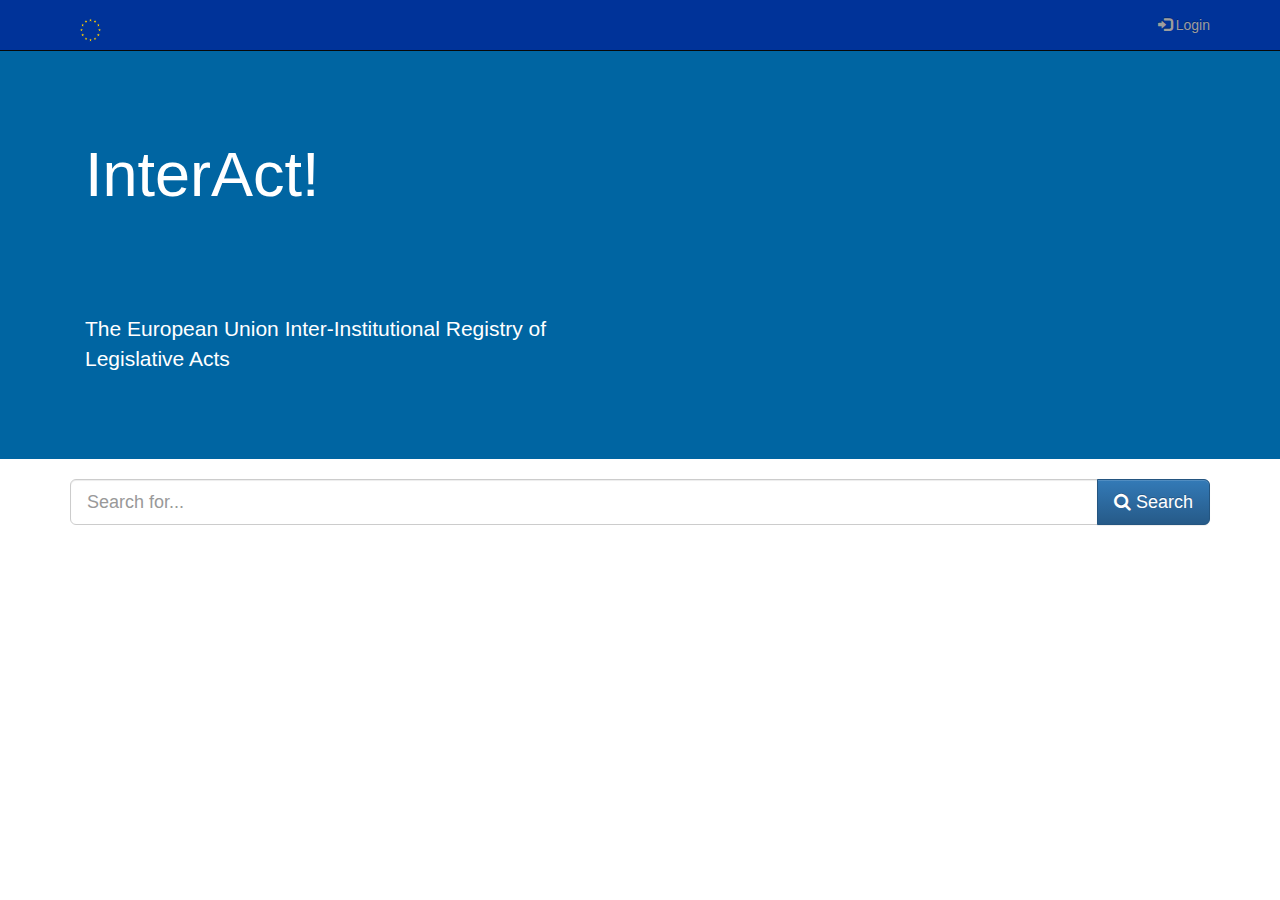
==== src/main/resources/static/index.html @ 3e1100e9 "frontend support for login/logout" ====
<!DOCTYPE html>
<html lang="en">
    <head>
        <meta charset="utf-8">
        <meta http-equiv="X-UA-Compatible" content="IE=edge">
        <meta name="viewport" content="width=device-width, initial-scale=1">
        <!-- The above 3 meta tags *must* come first in the head; any other head content must come *after* these tags -->
        <meta name="description" content="">
        <meta name="author" content="">

        <title>InterAct! - The European Union Inter-Institutional Registry of Legislative Acts</title>

        <!-- Bootstrap core CSS -->
        <link href="css/bootstrap.css" rel="stylesheet">
        <link href="css/bootstrap-theme.css" rel="stylesheet">

        <link rel="stylesheet" type="text/css" href="css/dataTables.bootstrap.css">
        <link rel="stylesheet" type="text/css" href="css/responsive.dataTables.css">
        <link rel="stylesheet" type="text/css" href="css/responsive.bootstrap.css">

        <link rel="stylesheet" type="text/css" href="css/timeline.min.css">
        <link rel="stylesheet" type="text/css" href="css/font-awesome.css">

        <!-- Custom styles for this template -->
        <link rel="stylesheet" type="text/css" href="css/starter-template.css"/>
    </head>

    <body>
        <nav class="navbar navbar-inverse navbar-fixed-top" role="navigation">
            <div class="container">
                <div class="navbar-header">
                    <button type="button" class="navbar-toggle collapsed" data-toggle="collapse" data-target="#navbar" aria-expanded="false" aria-controls="navbar">
                        <span class="sr-only">Toggle navigation</span>
                        <span class="icon-bar"></span>
                        <span class="icon-bar"></span>
                        <span class="icon-bar"></span>
                    </button>
                    <a class="navbar-brand" href="#"><img src="img/euFlag.jpg" height=30 width=41></a>
                </div>
                <div id="navbar" class="navbar-collapse collapse">
                    <ul class="nav navbar-nav navbar-right">
                        <li>
                            <a id="loginLink">
                                <li><a data-toggle="modal" data-target="#loginModal">
                                <span class="glyphicon glyphicon-log-in"></span> Login</a>
                                </li>
                            </a>
                        </li>
                    </ul>
                </div>
            </div>
        </nav>

        <div id="loginModal" class="modal fade" role="dialog">
            <div class="modal-dialog">
                <!-- Modal content-->
                <div class="modal-content">
                    <div class="modal-header">
                        <button type="button" class="close" data-dismiss="modal">&times;</button>
                        <h4 class="modal-title">Login </h4>
                    </div>
                    <div class="modal-body">
                        <form id="loginform" class="form-horizontal" role="form">

                            <div style="margin-bottom: 25px" class="input-group">
                                <span class="input-group-addon"><i class="glyphicon glyphicon-user"></i></span>
                                <input id="login-username" type="text" class="form-control" name="username" value="" placeholder="username or email">
                            </div>

                            <div style="margin-bottom: 25px" class="input-group">
                                <span class="input-group-addon"><i class="glyphicon glyphicon-lock"></i></span>
                                <input id="login-password" type="password" class="form-control" name="password" placeholder="password">
                            </div>

                            <div style="margin-top:10px" class="form-group">
                            <!-- Button -->

                                <div class="col-sm-12 controls">
                                    <a id="btn-login" href="#" class="btn btn-success">Login  </a>
                                </div>
                            </div>
                            <div class="form-group">
                                <div class="col-md-12 control">
                                    <div style="border-top: 1px solid#888; padding-top:15px; font-size:85%" >
                                    Don't have an account!
                                    <a href="#" onClick="$('#loginbox').hide(); $('#signupbox').show()">
                                    Sign Up Here
                                    </a>
                                </div>
                            </div>
                        </div>
                        </form>
                    </div>
                </div>
            </div>
        </div>

        <header class="jumbotron">
            <div class="container">
                <div class="row row-header">
                    <div class="col-sm-6">
                        <h1>InterAct!</h1>
                        <p style="padding:40px;"></p>
                        <p>The European Union Inter-Institutional Registry of Legislative Acts</p>
                    </div>
                </div>
            </div>
        </header>

        <div class="container">
            <div class="row">
                <div class="col-xs-12">
                    <div class="search input-group">
                        <input type="text" class="form-control input-lg" placeholder="Search for...">
                        <span class="input-group-btn">
                            <button type="button" id="searchButton" class="btn btn-primary btn-lg"><span class="fa fa-search"></span> Search</button>
                        </span>
                    </div>
                </div>

            </div>
            <div id="grid" class="row grid">
                <div class="col-xs-12">
                    <div class="panel panel-primary">
                        <div class="panel-heading d-panel-print">Results</div>
                        <div class="panel-body">
                            <div class="table-responsive">
                                <table id="example" class="table table-striped table-responsive display responsive nowrap" width="100%" cellspacing="0">
                                    <thead>
                                        <tr>
                                            <th data-priority="1">Code</th>
                                            <th data-priority="2">Title</th>
                                            <th data-priority="3">Type</th>
                                            <th data-priority="4">Keywords</th>
                                        </tr>
                                    </thead>
                                    <tbody>
                                    </tbody>
                                </table>
                            </div>
                        </div>
                    </div>
                </div>
            </div>
        </div>

        <!-- Bootstrap core JavaScript
        ================================================== -->
        <!-- Placed at the end of the document so the pages load faster -->
        <script src="js/jquery/jquery-3.1.1.js"></script>
        <script src="js/bootstrap/bootstrap.js"></script>

        <script src="js/interact.js"></script>

        <script src="js/datatables/jquery.dataTables.js"></script>
        <script src="js/datatables/dataTables.bootstrap.js"></script>
        <script src="js/datatables/dataTables.buttons.js"></script>

        <script src="js/datatables/buttons.html5.js"></script>
        <script src="js/datatables/buttons.bootstrap.js"></script>
        <script src="js/datatables/buttons.print.js"></script>

        <script src="js/datatables/dataTables.responsive.js"></script>
        <script src="js/datatables/responsive.bootstrap.js"></script>

        <!-- v. 2.5.0 -->
        <script src="js/jszip/jszip.js"></script>

        <!-- v. 0.1.8 -->
        <script src="js/pdfmake/pdfmake.min.js"></script>
        <script src="js/pdfmake/vfs_fonts.js"></script>



        <script type="text/javascript" language="javascript" class="init">

            $(document).ready(function () {
                var table = $('#example').DataTable({
                    //dom: 'lBfrtip',
                    //dom: 'Blf<t><"d-info"i>p',
                    responsive: true,
                    buttons: [
                        'copyHtml5',
                        'excelHtml5',
                        'csvHtml5',
                        'pdfHtml5'
                    ]
                });
                $('.d-panel-print').append(table.buttons().container());
                $('.d-panel-print').append('<div style="clear: both"></div>');
            });

        </script>
    </body>
</html>
---- src/main/resources/static/css/responsive.dataTables.css ----
table.dataTable.dtr-inline.collapsed > tbody > tr > td.child,
table.dataTable.dtr-inline.collapsed > tbody > tr > th.child,
table.dataTable.dtr-inline.collapsed > tbody > tr > td.dataTables_empty {
  cursor: default !important;
}
table.dataTable.dtr-inline.collapsed > tbody > tr > td.child:before,
table.dataTable.dtr-inline.collapsed > tbody > tr > th.child:before,
table.dataTable.dtr-inline.collapsed > tbody > tr > td.dataTables_empty:before {
  display: none !important;
}
table.dataTable.dtr-inline.collapsed > tbody > tr > td:first-child,
table.dataTable.dtr-inline.collapsed > tbody > tr > th:first-child {
  position: relative;
  padding-left: 30px;
  cursor: pointer;
}
table.dataTable.dtr-inline.collapsed > tbody > tr > td:first-child:before,
table.dataTable.dtr-inline.collapsed > tbody > tr > th:first-child:before {
  top: 9px;
  left: 4px;
  height: 14px;
  width: 14px;
  display: block;
  position: absolute;
  color: white;
  border: 2px solid white;
  border-radius: 14px;
  box-shadow: 0 0 3px #444;
  box-sizing: content-box;
  text-align: center;
  font-family: 'Courier New', Courier, monospace;
  line-height: 14px;
  content: '+';
  background-color: #31b131;
}
table.dataTable.dtr-inline.collapsed > tbody > tr.parent > td:first-child:before,
table.dataTable.dtr-inline.collapsed > tbody > tr.parent > th:first-child:before {
  content: '-';
  background-color: #d33333;
}
table.dataTable.dtr-inline.collapsed > tbody > tr.child td:before {
  display: none;
}
table.dataTable.dtr-inline.collapsed.compact > tbody > tr > td:first-child,
table.dataTable.dtr-inline.collapsed.compact > tbody > tr > th:first-child {
  padding-left: 27px;
}
table.dataTable.dtr-inline.collapsed.compact > tbody > tr > td:first-child:before,
table.dataTable.dtr-inline.collapsed.compact > tbody > tr > th:first-child:before {
  top: 5px;
  left: 4px;
  height: 14px;
  width: 14px;
  border-radius: 14px;
  line-height: 14px;
  text-indent: 3px;
}
table.dataTable.dtr-column > tbody > tr > td.control,
table.dataTable.dtr-column > tbody > tr > th.control {
  position: relative;
  cursor: pointer;
}
table.dataTable.dtr-column > tbody > tr > td.control:before,
table.dataTable.dtr-column > tbody > tr > th.control:before {
  top: 50%;
  left: 50%;
  height: 16px;
  width: 16px;
  margin-top: -10px;
  margin-left: -10px;
  display: block;
  position: absolute;
  color: white;
  border: 2px solid white;
  border-radius: 14px;
  box-shadow: 0 0 3px #444;
  box-sizing: content-box;
  text-align: center;
  font-family: 'Courier New', Courier, monospace;
  line-height: 14px;
  content: '+';
  background-color: #31b131;
}
table.dataTable.dtr-column > tbody > tr.parent td.control:before,
table.dataTable.dtr-column > tbody > tr.parent th.control:before {
  content: '-';
  background-color: #d33333;
}
table.dataTable > tbody > tr.child {
  padding: 0.5em 1em;
}
table.dataTable > tbody > tr.child:hover {
  background: transparent !important;
}
table.dataTable > tbody > tr.child ul {
  display: inline-block;
  list-style-type: none;
  margin: 0;
  padding: 0;
}
table.dataTable > tbody > tr.child ul li {
  border-bottom: 1px solid #efefef;
  padding: 0.5em 0;
}
table.dataTable > tbody > tr.child ul li:first-child {
  padding-top: 0;
}
table.dataTable > tbody > tr.child ul li:last-child {
  border-bottom: none;
}
table.dataTable > tbody > tr.child span.dtr-title {
  display: inline-block;
  min-width: 75px;
  font-weight: bold;
}

div.dtr-modal {
  position: fixed;
  box-sizing: border-box;
  top: 0;
  left: 0;
  height: 100%;
  width: 100%;
  z-index: 100;
  padding: 10em 1em;
}
div.dtr-modal div.dtr-modal-display {
  position: absolute;
  top: 0;
  left: 0;
  bottom: 0;
  right: 0;
  width: 50%;
  height: 50%;
  overflow: auto;
  margin: auto;
  z-index: 102;
  overflow: auto;
  background-color: #f5f5f7;
  border: 1px solid black;
  border-radius: 0.5em;
  box-shadow: 0 12px 30px rgba(0, 0, 0, 0.6);
}
div.dtr-modal div.dtr-modal-content {
  position: relative;
  padding: 1em;
}
div.dtr-modal div.dtr-modal-close {
  position: absolute;
  top: 6px;
  right: 6px;
  width: 22px;
  height: 22px;
  border: 1px solid #eaeaea;
  background-color: #f9f9f9;
  text-align: center;
  border-radius: 3px;
  cursor: pointer;
  z-index: 12;
}
div.dtr-modal div.dtr-modal-close:hover {
  background-color: #eaeaea;
}
div.dtr-modal div.dtr-modal-background {
  position: fixed;
  top: 0;
  left: 0;
  right: 0;
  bottom: 0;
  z-index: 101;
  background: rgba(0, 0, 0, 0.6);
}

@media screen and (max-width: 767px) {
  div.dtr-modal div.dtr-modal-display {
    width: 95%;
  }
}
---- src/main/resources/static/css/timeline.min.css ----
.timeline,.timeline .timeline-item .timeline-event{width:100%}.timeline.timeline-line-solid:before,.timeline:before{border-right-style:solid}.timeline .timeline-item.timeline-item-right>.timeline-event:after,.timeline .timeline-item.timeline-item-right>.timeline-event:before,.timeline .timeline-item:nth-of-type(even):not(.timeline-item-left)>.timeline-event:after,.timeline .timeline-item:nth-of-type(even):not(.timeline-item-left)>.timeline-event:before,.timeline.timeline-single-column.timeline .timeline-item>.timeline-event:after,.timeline.timeline-single-column.timeline .timeline-item>.timeline-event:before{right:auto!important;border-left-width:0!important}.timeline{position:relative;padding:1px 0;list-style:none;font-weight:300}.timeline .timeline-item{padding-left:0;padding-right:30px}.timeline .timeline-item.timeline-item-right,.timeline .timeline-item:nth-of-type(even):not(.timeline-item-left){padding-left:30px;padding-right:0}.timeline:after,.timeline:before{content:" ";display:block}.timeline:after{clear:both}.timeline:before{content:"";position:absolute;top:0;left:0;bottom:0;width:50%;height:100%!important;margin-left:1px;border-right-width:2px;border-right-color:#888}.timeline.timeline-single-column.timeline{width:100%;max-width:768px}.timeline.timeline-single-column.timeline .timeline-item,.timeline.timeline-single-column.timeline .timeline-item.timeline-item-right,.timeline.timeline-single-column.timeline .timeline-item:nth-of-type(even):not(.timeline-item-left){padding-left:72px;padding-right:0}.timeline.timeline-single-column.timeline .timeline-item .timeline-event{width:100%}.timeline.timeline-single-column.timeline:before{left:42px;width:0;margin-left:-1px}.timeline.timeline-single-column.timeline .timeline-item{width:100%;margin-bottom:20px}.timeline.timeline-single-column.timeline .timeline-item.timeline-item-left+.timeline-item:not(.timeline-item-left):not(.timeline-item-right),.timeline.timeline-single-column.timeline .timeline-item.timeline-item-left+.timeline-item:not(.timeline-item-left):not(.timeline-item-right)+.timeline-item:not(.timeline-item-left):not(.timeline-item-right),.timeline.timeline-single-column.timeline .timeline-item.timeline-item-right+.timeline-item:not(.timeline-item-left):not(.timeline-item-right),.timeline.timeline-single-column.timeline .timeline-item.timeline-item-right+.timeline-item:not(.timeline-item-left):not(.timeline-item-right)+.timeline-item:not(.timeline-item-left):not(.timeline-item-right),.timeline.timeline-single-column.timeline .timeline-item:nth-of-type(even){margin-top:0}.timeline.timeline-single-column.timeline .timeline-item>.timeline-event{float:right!important}.timeline.timeline-single-column.timeline .timeline-item>.timeline-event:before{left:-15px!important;border-right-width:15px!important}.timeline.timeline-single-column.timeline .timeline-item>.timeline-event:after{left:-14px!important;border-right-width:14px!important}.timeline.timeline-single-column.timeline .timeline-item>.timeline-point{transform:translateX(-50%);left:42px!important;margin-left:0}.timeline.timeline-single-column.timeline .timeline-label{transform:translateX(-50%);margin:0 0 20px 42px}.timeline.timeline-single-column.timeline .timeline-label+.timeline-item:not(.timeline-item-left):not(.timeline-item-right),.timeline.timeline-single-column.timeline .timeline-label+.timeline-item:not(.timeline-item-left):not(.timeline-item-right)+.timeline-item:not(.timeline-item-left):not(.timeline-item-right){margin-top:0}.timeline.timeline-line-dotted:before{border-right-style:dotted}.timeline.timeline-line-dashed:before{border-right-style:dashed}.timeline.timeline-line-hidden:before{border-right-style:none}.timeline .timeline-item{position:relative;float:left;clear:left;width:50%;margin-bottom:20px}.timeline .timeline-item.timeline-item-right>.timeline-event,.timeline .timeline-item:nth-of-type(even):not(.timeline-item-left)>.timeline-event,.timeline-single-column.timeline .timeline-item>.timeline-event{float:right!important}.timeline .timeline-item:after,.timeline .timeline-item:before{content:"";display:table}.timeline .timeline-item:after{clear:both}.timeline .timeline-item:last-child{margin-bottom:0!important}.timeline .timeline-item.timeline-item-right>.timeline-event:before,.timeline .timeline-item:nth-of-type(even):not(.timeline-item-left)>.timeline-event:before{left:-15px!important;border-right-width:15px!important}.timeline .timeline-item.timeline-item-right>.timeline-event:after,.timeline .timeline-item:nth-of-type(even):not(.timeline-item-left)>.timeline-event:after{left:-14px!important;border-right-width:14px!important}.timeline .timeline-item>.timeline-event:before{top:10px;right:-15px;border-top:15px solid transparent;border-left-width:15px;border-left-style:solid;border-right-width:0;border-right-style:solid;border-bottom:15px solid transparent}.timeline .timeline-item>.timeline-event:after{top:11px;right:-14px;border-top:14px solid transparent;border-left-width:14px;border-left-style:solid;border-right-width:0;border-right-style:solid;border-bottom:14px solid transparent}.timeline .timeline-item.timeline-item-arrow-sm.timeline-item-right>.timeline-event:after,.timeline .timeline-item.timeline-item-arrow-sm.timeline-item-right>.timeline-event:before,.timeline .timeline-item.timeline-item-arrow-sm:nth-of-type(even):not(.timeline-item-left)>.timeline-event:after,.timeline .timeline-item.timeline-item-arrow-sm:nth-of-type(even):not(.timeline-item-left)>.timeline-event:before,.timeline-single-column.timeline .timeline-item>.timeline-event:after,.timeline-single-column.timeline .timeline-item>.timeline-event:before{right:auto!important;border-left-width:0!important}.timeline .timeline-item>.timeline-point{top:25px}.timeline-single-column.timeline .timeline-item>.timeline-event:before{left:-15px!important;border-right-width:15px!important}.timeline-single-column.timeline .timeline-item>.timeline-event:after{left:-14px!important;border-right-width:14px!important}.timeline .timeline-item:nth-of-type(2){margin-top:40px}.timeline .timeline-item.timeline-item-left,.timeline .timeline-item.timeline-item-right{clear:both!important}.timeline .timeline-item.timeline-item-left+.timeline-item:not(.timeline-item-left):not(.timeline-item-right),.timeline .timeline-item.timeline-item-right+.timeline-item:not(.timeline-item-left):not(.timeline-item-right){margin-top:0;clear:both}.timeline .timeline-item.timeline-item-left+.timeline-item:not(.timeline-item-left):not(.timeline-item-right)+.timeline-item:not(.timeline-item-left):not(.timeline-item-right),.timeline .timeline-item.timeline-item-right+.timeline-item:not(.timeline-item-left):not(.timeline-item-right)+.timeline-item:not(.timeline-item-left):not(.timeline-item-right){margin-top:40px}.timeline .timeline-item.timeline-item-right,.timeline .timeline-item:nth-of-type(even):not(.timeline-item-left){float:right;clear:right}.timeline .timeline-item.timeline-item-arrow-lg.timeline-item-right>.timeline-event,.timeline .timeline-item.timeline-item-arrow-lg:nth-of-type(even):not(.timeline-item-left)>.timeline-event,.timeline .timeline-item.timeline-item-arrow-md.timeline-item-right>.timeline-event,.timeline .timeline-item.timeline-item-arrow-md:nth-of-type(even):not(.timeline-item-left)>.timeline-event,.timeline .timeline-item.timeline-item-arrow-sm.timeline-item-right>.timeline-event,.timeline .timeline-item.timeline-item-arrow-sm:nth-of-type(even):not(.timeline-item-left)>.timeline-event,.timeline-single-column.timeline .timeline-item.timeline-item-arrow-lg>.timeline-event,.timeline-single-column.timeline .timeline-item.timeline-item-arrow-md>.timeline-event,.timeline-single-column.timeline .timeline-item.timeline-item-arrow-sm>.timeline-event{float:right!important}.timeline .timeline-item.timeline-item-right>.timeline-point,.timeline .timeline-item:nth-of-type(even):not(.timeline-item-left)>.timeline-point{left:-24px}.timeline .timeline-item.timeline-item-right>.timeline-point.timeline-point-blank,.timeline .timeline-item:nth-of-type(even):not(.timeline-item-left)>.timeline-point.timeline-point-blank{left:-12px}.timeline .timeline-item.timeline-item-arrow-sm.timeline-item-right>.timeline-event:before,.timeline .timeline-item.timeline-item-arrow-sm:nth-of-type(even):not(.timeline-item-left)>.timeline-event:before{left:-10px!important;border-right-width:10px!important}.timeline .timeline-item.timeline-item-arrow-sm.timeline-item-right>.timeline-event:after,.timeline .timeline-item.timeline-item-arrow-sm:nth-of-type(even):not(.timeline-item-left)>.timeline-event:after{left:-9px!important;border-right-width:9px!important}.timeline .timeline-item.timeline-item-arrow-sm>.timeline-event:before{top:4px;right:-10px;border-top:10px solid transparent;border-left-width:10px;border-left-style:solid;border-right-width:0;border-right-style:solid;border-bottom:10px solid transparent}.timeline .timeline-item.timeline-item-arrow-sm>.timeline-event:after{top:5px;right:-9px;border-top:9px solid transparent;border-left-width:9px;border-left-style:solid;border-right-width:0;border-right-style:solid;border-bottom:9px solid transparent}.timeline .timeline-item.timeline-item-arrow-md.timeline-item-right>.timeline-event:after,.timeline .timeline-item.timeline-item-arrow-md.timeline-item-right>.timeline-event:before,.timeline .timeline-item.timeline-item-arrow-md:nth-of-type(even):not(.timeline-item-left)>.timeline-event:after,.timeline .timeline-item.timeline-item-arrow-md:nth-of-type(even):not(.timeline-item-left)>.timeline-event:before,.timeline-single-column.timeline .timeline-item.timeline-item-arrow-sm>.timeline-event:after,.timeline-single-column.timeline .timeline-item.timeline-item-arrow-sm>.timeline-event:before{right:auto!important;border-left-width:0!important}.timeline .timeline-item.timeline-item-arrow-sm>.timeline-point{top:14px}.timeline-single-column.timeline .timeline-item.timeline-item-arrow-sm>.timeline-event:before{left:-10px!important;border-right-width:10px!important}.timeline-single-column.timeline .timeline-item.timeline-item-arrow-sm>.timeline-event:after{left:-9px!important;border-right-width:9px!important}.timeline .timeline-item.timeline-item-arrow-md.timeline-item-right>.timeline-event:before,.timeline .timeline-item.timeline-item-arrow-md:nth-of-type(even):not(.timeline-item-left)>.timeline-event:before{left:-15px!important;border-right-width:15px!important}.timeline .timeline-item.timeline-item-arrow-md.timeline-item-right>.timeline-event:after,.timeline .timeline-item.timeline-item-arrow-md:nth-of-type(even):not(.timeline-item-left)>.timeline-event:after{left:-14px!important;border-right-width:14px!important}.timeline .timeline-item.timeline-item-arrow-md>.timeline-event:before{top:10px;right:-15px;border-top:15px solid transparent;border-left-width:15px;border-left-style:solid;border-right-width:0;border-right-style:solid;border-bottom:15px solid transparent}.timeline .timeline-item.timeline-item-arrow-md>.timeline-event:after{top:11px;right:-14px;border-top:14px solid transparent;border-left-width:14px;border-left-style:solid;border-right-width:0;border-right-style:solid;border-bottom:14px solid transparent}.timeline .timeline-item.timeline-item-arrow-lg.timeline-item-right>.timeline-event:after,.timeline .timeline-item.timeline-item-arrow-lg.timeline-item-right>.timeline-event:before,.timeline .timeline-item.timeline-item-arrow-lg:nth-of-type(even):not(.timeline-item-left)>.timeline-event:after,.timeline .timeline-item.timeline-item-arrow-lg:nth-of-type(even):not(.timeline-item-left)>.timeline-event:before,.timeline-single-column.timeline .timeline-item.timeline-item-arrow-md>.timeline-event:after,.timeline-single-column.timeline .timeline-item.timeline-item-arrow-md>.timeline-event:before{right:auto!important;border-left-width:0!important}.timeline .timeline-item.timeline-item-arrow-md>.timeline-point{top:25px}.timeline-single-column.timeline .timeline-item.timeline-item-arrow-md>.timeline-event:before{left:-15px!important;border-right-width:15px!important}.timeline-single-column.timeline .timeline-item.timeline-item-arrow-md>.timeline-event:after{left:-14px!important;border-right-width:14px!important}.timeline .timeline-item.timeline-item-arrow-lg.timeline-item-right>.timeline-event:before,.timeline .timeline-item.timeline-item-arrow-lg:nth-of-type(even):not(.timeline-item-left)>.timeline-event:before{left:-18px!important;border-right-width:18px!important}.timeline .timeline-item.timeline-item-arrow-lg.timeline-item-right>.timeline-event:after,.timeline .timeline-item.timeline-item-arrow-lg:nth-of-type(even):not(.timeline-item-left)>.timeline-event:after{left:-17px!important;border-right-width:17px!important}.timeline .timeline-item.timeline-item-arrow-lg>.timeline-event:before{top:10px;right:-18px;border-top:18px solid transparent;border-left-width:18px;border-left-style:solid;border-right-width:0;border-right-style:solid;border-bottom:18px solid transparent}.timeline .timeline-item.timeline-item-arrow-lg>.timeline-event:after{top:11px;right:-17px;border-top:17px solid transparent;border-left-width:17px;border-left-style:solid;border-right-width:0;border-right-style:solid;border-bottom:17px solid transparent}.timeline .timeline-item.timeline-item-arrow-lg>.timeline-point{top:28px}.timeline-single-column.timeline .timeline-item.timeline-item-arrow-lg>.timeline-event:after,.timeline-single-column.timeline .timeline-item.timeline-item-arrow-lg>.timeline-event:before{right:auto!important;border-left-width:0!important}.timeline-single-column.timeline .timeline-item.timeline-item-arrow-lg>.timeline-event:before{left:-18px!important;border-right-width:18px!important}.timeline-single-column.timeline .timeline-item.timeline-item-arrow-lg>.timeline-event:after{left:-17px!important;border-right-width:17px!important}.timeline .timeline-item>.timeline-event{background:#fff;border:1px solid #888;color:#555;position:relative;float:left;border-radius:3px}.timeline .timeline-item>.timeline-event:before{border-left-color:#888;border-right-color:#888}.timeline .timeline-item>.timeline-event:after{border-left-color:#fff;border-right-color:#fff}.timeline .timeline-item>.timeline-event .timeline-inherit-color,.timeline .timeline-item>.timeline-event h1,.timeline .timeline-item>.timeline-event h2,.timeline .timeline-item>.timeline-event h3,.timeline .timeline-item>.timeline-event h4,.timeline .timeline-item>.timeline-event h5,.timeline .timeline-item>.timeline-event h6,.timeline .timeline-item>.timeline-event p{color:inherit}.timeline .timeline-item>.timeline-event.timeline-event-default{background:#fff;border:1px solid #888;color:#555}.timeline .timeline-item>.timeline-event.timeline-event-default:before{border-left-color:#888;border-right-color:#888}.timeline .timeline-item>.timeline-event.timeline-event-default:after{border-left-color:#fff;border-right-color:#fff}.timeline .timeline-item>.timeline-event.timeline-event-default .timeline-inherit-color,.timeline .timeline-item>.timeline-event.timeline-event-default h1,.timeline .timeline-item>.timeline-event.timeline-event-default h2,.timeline .timeline-item>.timeline-event.timeline-event-default h3,.timeline .timeline-item>.timeline-event.timeline-event-default h4,.timeline .timeline-item>.timeline-event.timeline-event-default h5,.timeline .timeline-item>.timeline-event.timeline-event-default h6,.timeline .timeline-item>.timeline-event.timeline-event-default p{color:inherit}.timeline .timeline-item>.timeline-event.timeline-event-primary{background:#f5f5f5;border:1px solid #888;color:#555}.timeline .timeline-item>.timeline-event.timeline-event-primary:before{border-left-color:#888;border-right-color:#888}.timeline .timeline-item>.timeline-event.timeline-event-primary:after{border-left-color:#f5f5f5;border-right-color:#f5f5f5}.timeline .timeline-item>.timeline-event.timeline-event-primary .timeline-inherit-color,.timeline .timeline-item>.timeline-event.timeline-event-primary h1,.timeline .timeline-item>.timeline-event.timeline-event-primary h2,.timeline .timeline-item>.timeline-event.timeline-event-primary h3,.timeline .timeline-item>.timeline-event.timeline-event-primary h4,.timeline .timeline-item>.timeline-event.timeline-event-primary h5,.timeline .timeline-item>.timeline-event.timeline-event-primary h6,.timeline .timeline-item>.timeline-event.timeline-event-primary p{color:inherit}.timeline .timeline-item>.timeline-event.timeline-event-success{background:#F3F8ED;border:1px solid #72b92e;color:#3F8100}.timeline .timeline-item>.timeline-event.timeline-event-success:before{border-left-color:#72b92e;border-right-color:#72b92e}.timeline .timeline-item>.timeline-event.timeline-event-success:after{border-left-color:#F3F8ED;border-right-color:#F3F8ED}.timeline .timeline-item>.timeline-event.timeline-event-success .timeline-inherit-color,.timeline .timeline-item>.timeline-event.timeline-event-success h1,.timeline .timeline-item>.timeline-event.timeline-event-success h2,.timeline .timeline-item>.timeline-event.timeline-event-success h3,.timeline .timeline-item>.timeline-event.timeline-event-success h4,.timeline .timeline-item>.timeline-event.timeline-event-success h5,.timeline .timeline-item>.timeline-event.timeline-event-success h6,.timeline .timeline-item>.timeline-event.timeline-event-success p{color:inherit}.timeline .timeline-item>.timeline-event.timeline-event-info{background:#F0F8FD;border:1px solid #3e93cf;color:#0062A7}.timeline .timeline-item>.timeline-event.timeline-event-info:before{border-left-color:#3e93cf;border-right-color:#3e93cf}.timeline .timeline-item>.timeline-event.timeline-event-info:after{border-left-color:#F0F8FD;border-right-color:#F0F8FD}.timeline .timeline-item>.timeline-event.timeline-event-info .timeline-inherit-color,.timeline .timeline-item>.timeline-event.timeline-event-info h1,.timeline .timeline-item>.timeline-event.timeline-event-info h2,.timeline .timeline-item>.timeline-event.timeline-event-info h3,.timeline .timeline-item>.timeline-event.timeline-event-info h4,.timeline .timeline-item>.timeline-event.timeline-event-info h5,.timeline .timeline-item>.timeline-event.timeline-event-info h6,.timeline .timeline-item>.timeline-event.timeline-event-info p{color:inherit}.timeline .timeline-item>.timeline-event.timeline-event-warning{background:#FFF9E9;border:1px solid #d0aa42;color:#ac7e00}.timeline .timeline-item>.timeline-event.timeline-event-warning:before{border-left-color:#d0aa42;border-right-color:#d0aa42}.timeline .timeline-item>.timeline-event.timeline-event-warning:after{border-left-color:#FFF9E9;border-right-color:#FFF9E9}.timeline .timeline-item>.timeline-event.timeline-event-warning .timeline-inherit-color,.timeline .timeline-item>.timeline-event.timeline-event-warning h1,.timeline .timeline-item>.timeline-event.timeline-event-warning h2,.timeline .timeline-item>.timeline-event.timeline-event-warning h3,.timeline .timeline-item>.timeline-event.timeline-event-warning h4,.timeline .timeline-item>.timeline-event.timeline-event-warning h5,.timeline .timeline-item>.timeline-event.timeline-event-warning h6,.timeline .timeline-item>.timeline-event.timeline-event-warning p{color:inherit}.timeline .timeline-item>.timeline-event.timeline-event-danger{background:#FFC4BC;border:1px solid #d25a4b;color:#B71500}.timeline .timeline-item>.timeline-event.timeline-event-danger:before{border-left-color:#d25a4b;border-right-color:#d25a4b}.timeline .timeline-item>.timeline-event.timeline-event-danger:after{border-left-color:#FFC4BC;border-right-color:#FFC4BC}.timeline .timeline-item>.timeline-event.timeline-event-danger .timeline-inherit-color,.timeline .timeline-item>.timeline-event.timeline-event-danger h1,.timeline .timeline-item>.timeline-event.timeline-event-danger h2,.timeline .timeline-item>.timeline-event.timeline-event-danger h3,.timeline .timeline-item>.timeline-event.timeline-event-danger h4,.timeline .timeline-item>.timeline-event.timeline-event-danger h5,.timeline .timeline-item>.timeline-event.timeline-event-danger h6,.timeline .timeline-item>.timeline-event.timeline-event-danger p{color:inherit}.timeline .timeline-item>.timeline-event:after,.timeline .timeline-item>.timeline-event:before{content:"";display:inline-block;position:absolute}.timeline .timeline-item>.timeline-event .timeline-body,.timeline .timeline-item>.timeline-event .timeline-footer,.timeline .timeline-item>.timeline-event .timeline-heading{padding:4px 10px}.timeline .timeline-item>.timeline-event .timeline-body p,.timeline .timeline-item>.timeline-event .timeline-body ul,.timeline .timeline-item>.timeline-event .timeline-footer p,.timeline .timeline-item>.timeline-event .timeline-footer ul,.timeline .timeline-item>.timeline-event .timeline-heading p,.timeline .timeline-item>.timeline-event .timeline-heading ul{margin-bottom:0}.timeline .timeline-item>.timeline-event .timeline-heading h4{font-weight:400}.timeline .timeline-item>.timeline-event .timeline-footer a{cursor:pointer;text-decoration:none}.timeline .timeline-item>.timeline-event .blankslate,.timeline .timeline-item>.timeline-event .panel,.timeline .timeline-item>.timeline-event .table{margin:0;border:none;border-radius:inherit;overflow:hidden}.timeline .timeline-item>.timeline-event .table th{border-top:0}.timeline .timeline-item>.timeline-point{color:#888;background:#fff;right:-24px;width:24px;height:24px;margin-top:-12px;margin-left:12px;margin-right:12px;position:absolute;z-index:100;border-width:2px;border-style:solid;border-radius:100%;line-height:20px;text-align:center}.timeline .timeline-item>.timeline-point.timeline-point-blank{right:-12px;width:12px;height:12px;margin-top:-6px;margin-left:6px;margin-right:6px;color:#888;background:#888}.timeline .timeline-item>.timeline-point.timeline-point-default,.timeline .timeline-item>.timeline-point.timeline-point-primary{color:#888;background:#fff}.timeline .timeline-item>.timeline-point.timeline-point-success{color:#72b92e;background:#fff}.timeline .timeline-item>.timeline-point.timeline-point-info{color:#3e93cf;background:#fff}.timeline .timeline-item>.timeline-point.timeline-point-warning{color:#d0aa42;background:#fff}.timeline .timeline-item>.timeline-point.timeline-point-danger{color:#d25a4b;background:#fff}.timeline .timeline-label{position:relative;float:left;clear:left;margin-bottom:20px;top:1px;width:100%;margin-left:auto;margin-right:auto;padding:0;text-align:center}.timeline .timeline-label:after,.timeline .timeline-label:before{content:"";display:table}.timeline .timeline-label:after{clear:both}.timeline .timeline-label:last-child{margin-bottom:0!important}.timeline .timeline-label+.timeline-item:not(.timeline-item-left):not(.timeline-item-right){margin-top:0}.timeline .timeline-label+.timeline-item:not(.timeline-item-left):not(.timeline-item-right)+.timeline-item:not(.timeline-item-left):not(.timeline-item-right){margin-top:40px}.timeline .timeline-label .label-default,.timeline .timeline-label .label-primary{background-color:#888}.timeline .timeline-label .label-info{background-color:#3e93cf}.timeline .timeline-label .label-warning{background-color:#d0aa42}.timeline .timeline-label .label-danger{background-color:#d25a4b}@media all and (orientation:portrait){.timeline.timeline{width:100%;max-width:100%}.timeline.timeline .timeline-item,.timeline.timeline .timeline-item.timeline-item-right,.timeline.timeline .timeline-item:nth-of-type(even):not(.timeline-item-left){padding-left:72px;padding-right:0}.timeline.timeline .timeline-item .timeline-event{width:100%}.timeline.timeline:before{left:42px;width:0;margin-left:-1px}.timeline.timeline .timeline-item{width:100%;margin-bottom:20px}.timeline.timeline .timeline-item.timeline-item-left+.timeline-item:not(.timeline-item-left):not(.timeline-item-right),.timeline.timeline .timeline-item.timeline-item-left+.timeline-item:not(.timeline-item-left):not(.timeline-item-right)+.timeline-item:not(.timeline-item-left):not(.timeline-item-right),.timeline.timeline .timeline-item.timeline-item-right+.timeline-item:not(.timeline-item-left):not(.timeline-item-right),.timeline.timeline .timeline-item.timeline-item-right+.timeline-item:not(.timeline-item-left):not(.timeline-item-right)+.timeline-item:not(.timeline-item-left):not(.timeline-item-right),.timeline.timeline .timeline-item:nth-of-type(even){margin-top:0}.timeline.timeline .timeline-item>.timeline-event{float:right!important}.timeline.timeline .timeline-item>.timeline-event:after,.timeline.timeline .timeline-item>.timeline-event:before{right:auto!important;border-left-width:0!important}.timeline.timeline .timeline-item>.timeline-event:before{left:-15px!important;border-right-width:15px!important}.timeline.timeline .timeline-item>.timeline-event:after{left:-14px!important;border-right-width:14px!important}.timeline.timeline .timeline-item>.timeline-point{transform:translateX(-50%);left:42px!important;margin-left:0}.timeline.timeline .timeline-label{transform:translateX(-50%);margin:0 0 20px 42px}.timeline.timeline .timeline-label+.timeline-item:not(.timeline-item-left):not(.timeline-item-right),.timeline.timeline .timeline-label+.timeline-item:not(.timeline-item-left):not(.timeline-item-right)+.timeline-item:not(.timeline-item-left):not(.timeline-item-right){margin-top:0}}@media (max-width:768px){.timeline.timeline{width:100%;max-width:100%}.timeline.timeline .timeline-item,.timeline.timeline .timeline-item.timeline-item-right,.timeline.timeline .timeline-item:nth-of-type(even):not(.timeline-item-left){padding-left:72px;padding-right:0}.timeline.timeline .timeline-item .timeline-event{width:100%}.timeline.timeline:before{left:42px;width:0;margin-left:-1px}.timeline.timeline .timeline-item{width:100%;margin-bottom:20px}.timeline.timeline .timeline-item.timeline-item-left+.timeline-item:not(.timeline-item-left):not(.timeline-item-right),.timeline.timeline .timeline-item.timeline-item-left+.timeline-item:not(.timeline-item-left):not(.timeline-item-right)+.timeline-item:not(.timeline-item-left):not(.timeline-item-right),.timeline.timeline .timeline-item.timeline-item-right+.timeline-item:not(.timeline-item-left):not(.timeline-item-right),.timeline.timeline .timeline-item.timeline-item-right+.timeline-item:not(.timeline-item-left):not(.timeline-item-right)+.timeline-item:not(.timeline-item-left):not(.timeline-item-right),.timeline.timeline .timeline-item:nth-of-type(even){margin-top:0}.timeline.timeline .timeline-item>.timeline-event{float:right!important}.timeline.timeline .timeline-item>.timeline-event:after,.timeline.timeline .timeline-item>.timeline-event:before{right:auto!important;border-left-width:0!important}.timeline.timeline .timeline-item>.timeline-event:before{left:-15px!important;border-right-width:15px!important}.timeline.timeline .timeline-item>.timeline-event:after{left:-14px!important;border-right-width:14px!important}.timeline.timeline .timeline-item>.timeline-point{transform:translateX(-50%);left:42px!important;margin-left:0}.timeline.timeline .timeline-label{transform:translateX(-50%);margin:0 0 20px 42px}.timeline.timeline .timeline-label+.timeline-item:not(.timeline-item-left):not(.timeline-item-right),.timeline.timeline .timeline-label+.timeline-item:not(.timeline-item-left):not(.timeline-item-right)+.timeline-item:not(.timeline-item-left):not(.timeline-item-right){margin-top:0}}
---- src/main/resources/static/css/starter-template.css ----
body{
    padding:50px 0px 0px 0px;
    z-index:0;
}

/*Navigation bar*/
.navbar-inverse {
     background: #003399;
}

.navbar-inverse .navbar-nav > .active > a,
.navbar-inverse .navbar-nav > .active > a:hover,
.navbar-inverse .navbar-nav > .active > a:focus {
    color: white;
    background: #003399;
}

.navbar-inverse .navbar-nav > .open > a,
 .navbar-inverse .navbar-nav > .open > a:hover,
 .navbar-inverse .navbar-nav > .open > a:focus {
    color: white;
    background: #003399;
}

.navbar-inverse .navbar-nav .open .dropdown-menu> li> a,
.navbar-inverse .navbar-nav .open .dropdown-menu {
    background-color: #003399;
    color: white;
}

.navbar-inverse .navbar-nav .open .dropdown-menu> li> a:hover {
    background-color: #003399;
    color: white;
}

/*Navigation bar*/
.jumbotron {
    padding:70px 30px 70px 30px;
    margin:0px auto;
    background: #0065A2 ;
    color: white;
}

/*modal*/
.loginBox{
	 margin-top:50px;
}

/*rows*/
.row-header{
    margin:0px auto;
    padding:0px auto;
}

.row-content {
    margin:0px auto;
    padding: 50px 0px 50px 0px;
    border-bottom: 1px ridge;
    min-height:400px;
}

.row-footer{
    background-color: #AfAfAf;
    margin:0px auto;
    padding: 20px 0px 20px 0px;
}

.starter-template {
  padding: 40px 15px;
  text-align: center;
}

div.dataTables_wrapper .d-info div.dataTables_info {
    float: left;
    padding-top: 0px;
}

.d-panel-print {
    line-height: 34px;
}

.d-panel-print .dt-buttons {
    float: right;
}

/*Search*/
.search{
	padding: 20px 0px 5px 0px;
}

/*Grid*/
.grid{
    padding: 20px 0px 20px 0px;
    display: none;
}

/*Timeline*/
.timelineview{
  display: none;
}
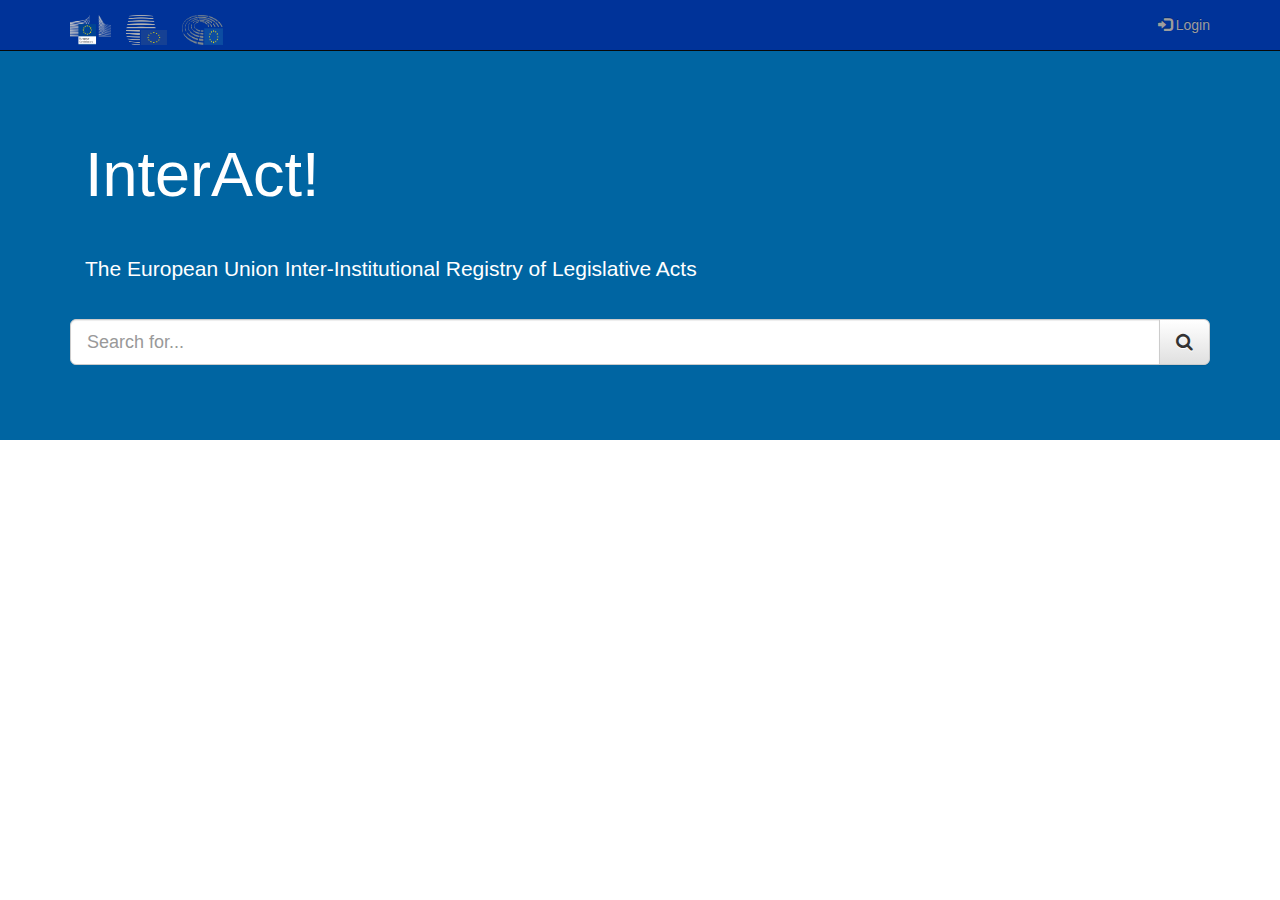
==== commit 01d50260: "loging/logout glue GUI/backend" ====
--- a/src/main/resources/static/index.html
+++ b/src/main/resources/static/index.html
@@ -35,13 +35,15 @@
                         <span class="icon-bar"></span>
                         <span class="icon-bar"></span>
                     </button>
-                    <a class="navbar-brand" href="#"><img src="img/euFlag.jpg" height=30 width=41></a>
+                    <a class="navbar-brand" href="#"><img src="img/ecLogo.png" height=30 width=41></a>
+                    <a class="navbar-brand" href="#"><img src="img/councilLogo.png" height=30 width=41></a>
+                    <a class="navbar-brand" href="#"><img src="img/epLogo.png" height=30 width=41></a>
                 </div>
                 <div id="navbar" class="navbar-collapse collapse">
                     <ul class="nav navbar-nav navbar-right">
                         <li>
                             <a id="loginLink">
-                                <li><a data-toggle="modal" data-target="#loginModal">
+                                <li id="loginLinkDetails"><a data-toggle="modal" data-target="#loginModal">
                                 <span class="glyphicon glyphicon-log-in"></span> Login</a>
                                 </li>
                             </a>
@@ -98,28 +100,28 @@
         <header class="jumbotron">
             <div class="container">
                 <div class="row row-header">
-                    <div class="col-sm-6">
+                    <div class="col-sm-7">
                         <h1>InterAct!</h1>
-                        <p style="padding:40px;"></p>
+                        <p style="padding:10px;"></p>
                         <p>The European Union Inter-Institutional Registry of Legislative Acts</p>
                     </div>
                 </div>
+                <div class="row">
+                    <div class="col-xs-12">
+                        <div class="search input-group">
+                            <input type="text" class="form-control input-lg" placeholder="Search for...">
+                            <span class="input-group-btn">
+                                <button type="button" id="searchButton" class="btn btn-default btn-lg"><span class="fa fa-search"></span></button>
+                            </span>
+                        </div>
+                    </div>
+                </div>
             </div>
         </header>
 
         <div class="container">
-            <div class="row">
-                <div class="col-xs-12">
-                    <div class="search input-group">
-                        <input type="text" class="form-control input-lg" placeholder="Search for...">
-                        <span class="input-group-btn">
-                            <button type="button" id="searchButton" class="btn btn-primary btn-lg"><span class="fa fa-search"></span> Search</button>
-                        </span>
-                    </div>
-                </div>
-
-            </div>
             <div id="grid" class="row grid">
+              <a href="#grid"></a>
                 <div class="col-xs-12">
                     <div class="panel panel-primary">
                         <div class="panel-heading d-panel-print">Results</div>
@@ -142,6 +144,19 @@
                     </div>
                 </div>
             </div>
+            <div id="timeline" class="row timelineview">
+              <a href="#timeline"></a>
+              <div class="col-xs-12">
+                  <div class="panel panel-primary">
+                      <div class="panel-heading">Delegated Acts Timeline</div>
+                      <div class="panel-body">
+                          <div class="timeline timeline-single-column" id="timelineContainer">
+                          </div>
+                      </div>
+                  </div>
+              </div>
+
+            </div>
         </div>
 
         <!-- Bootstrap core JavaScript
